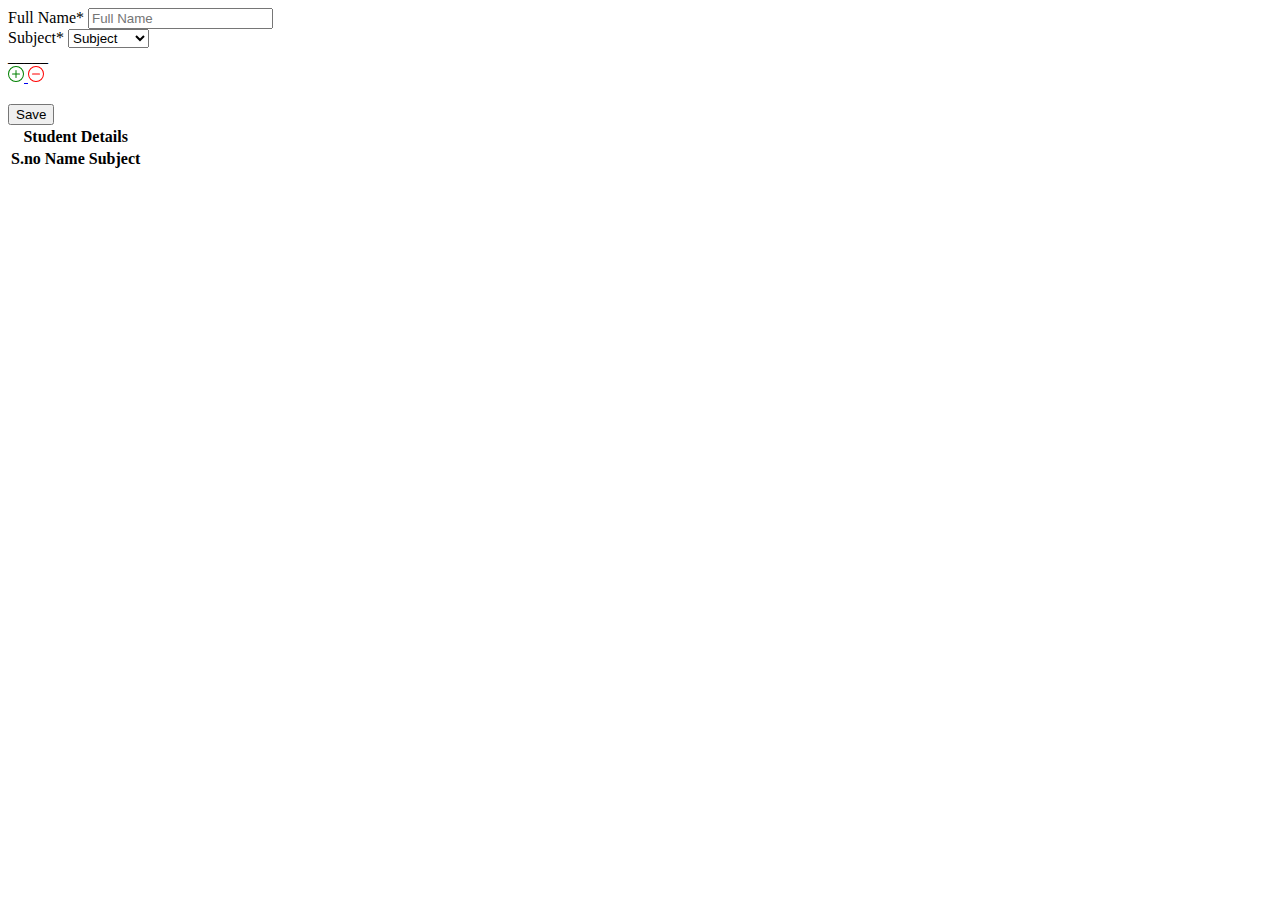
==== index.html @ 4a30e42e "Add files via upload" ====
<!doctype html>
<!DOCTYPE html>
<html>
<head>
	<meta charset="utf-8">
	<meta name="viewport" content="width=device-width, initial-scale=1">
	<title>The Founderhood Internship Test</title>
	<link rel="stylesheet" type="text/css" href="css/bootstrap.min.css">
	<link rel="stylesheet" type="text/css" href="css/style.css">
</head>
<body>

<div class="container">
	<form action="/" method="post" id="form">
		<div class="row clone">
			<div class="col-md-4">
				<label>Full Name*</label>
					<input required placeholder="Full Name" class="form-control" type="text" name="full_name[]">
			</div>

			<div class="col-md-4">
				<label>Subject*</label>
				<select required name="subject[]" class="form-control">
					<option disabled selected value="">Subject</option>
					<option value="Computer">Computer</option>
					<option value="English">English</option>
					<option value="Physics">Physics</option>
				</select>
			</div>

			<div class="col-md-4">
				<label>_____</label><br>
				<a href="javascript:void(0)" class="add">
					<i class="bi bi-plus-lg">
					<svg style="color: green;"  xmlns="http://www.w3.org/2000/svg" width="16" height="16" fill="currentColor" class="bi bi-plus-circle" viewBox="0 0 16 16">
  <path d="M8 15A7 7 0 1 1 8 1a7 7 0 0 1 0 14zm0 1A8 8 0 1 0 8 0a8 8 0 0 0 0 16z"/>
  <path d="M8 4a.5.5 0 0 1 .5.5v3h3a.5.5 0 0 1 0 1h-3v3a.5.5 0 0 1-1 0v-3h-3a.5.5 0 0 1 0-1h3v-3A.5.5 0 0 1 8 4z"/>
</svg>
					</i>
				</a>
				<a href="javascript:void(0)" class="remove">
					<i class="bi bi-minus-lg">
					<svg style="color: red;" xmlns="http://www.w3.org/2000/svg" width="16" height="16" fill="currentColor" class="bi bi-dash-circle" viewBox="0 0 16 16">
  <path d="M8 15A7 7 0 1 1 8 1a7 7 0 0 1 0 14zm0 1A8 8 0 1 0 8 0a8 8 0 0 0 0 16z"/>
  <path d="M4 8a.5.5 0 0 1 .5-.5h7a.5.5 0 0 1 0 1h-7A.5.5 0 0 1 4 8z"/>
</svg>
					</i>
				</a>
			</div>
		</div>
		<div class="append">
		</div>
	
		<div class="row clone">

			<div class="col-md-4">
<br>
				<button type="submit" class="btn btn-primary align-left">Save</button>
			</div>
		</div>
	</form>


	<div class="row">
		<div class="col-md-12">
			<table class="table">
				<thead>
						<tr>
						<th colspan="3" align="center">Student Details</th>
					   </tr>
					<tr>
						<th>S.no</th>
						<th>Name</th>
						<th>Subject</th>
					</tr>
				</thead>
				<tbody class="displayData">
					<tr>

					</tr>
				</tbody>
			</table>
		</div>
	</div>
	
</div>


<script type="text/javascript" src="js/jquery-3.6.0.min.js"></script>
	<script type="text/javascript">
		//cloning the form field
		var cloneFields = $("form .clone").html();

		//add the field
		$("body").delegate(".add",'click',function(argument) {
			$("#form .append").append('<div class="row">'+cloneFields+'<div>');
		});

		//remove the field
		$("body").delegate(".remove",'click',function(argument) {
			if($('.remove').length > 1){
				$(this).parent().parent().remove();
			}else{
				alert("You can not remove all form fields");
			}
			
		});

		$(document).on('submit','#form',function(e){
 			e.preventDefault();

 			var name = $('input[name="full_name[]"]').val();
 			var htmlTable = "";

 			//collecting data from the form for displying in the table.
 			const subject = $.map($('select[name="subject[]"]'), function(el) { return el.value; });
 			$('input[name="full_name[]"]').each(function($k,$v) {
 				htmlTable += "<tr>" ;
 				htmlTable += "<td>"+($k+1)+"</td>" ;
 				htmlTable += "<td>"+$(this).val()+"</td>" ;
 				htmlTable += "<td>"+subject[$k]+"</td>" ;
 				htmlTable += "</tr>" ;
 			});
			
 			
 			$(".displayData").html(htmlTable);

 			//success msg
 			$("#form").append("<div class='alert alert-primary'>Details Saved, We are going to display the details, Please wait...</div>");
 			
 			//after a few second form will hide and display the data on the web.
 			setTimeout(function() {
 				$('#form').hide(100);
 				$('.table').show(1000);
 			},2500);

        });
		
	</script>

</body>
</html>
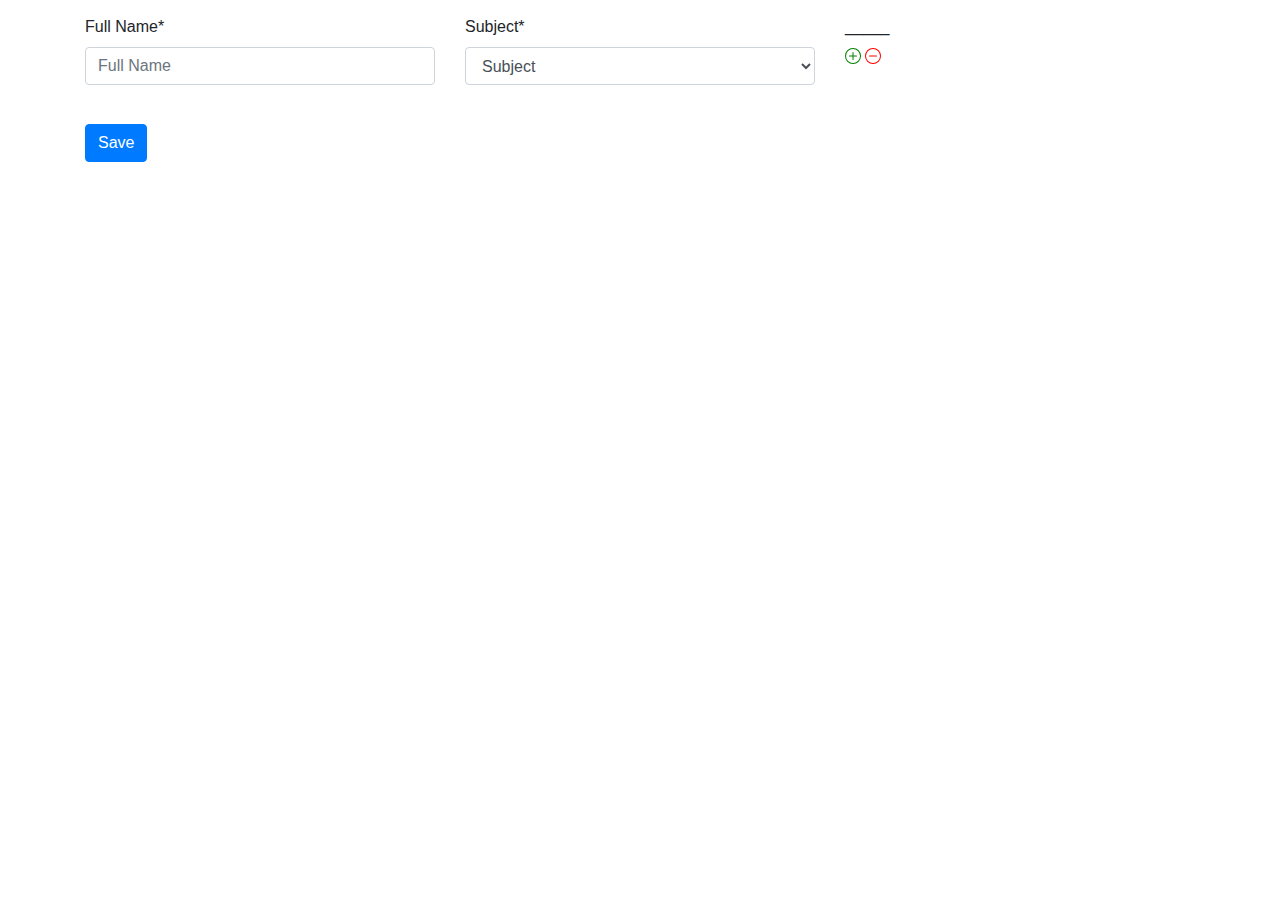
==== commit 6a7cc9c0: "Update index.html" ====
--- a/index.html
+++ b/index.html
@@ -11,7 +11,10 @@
 <body>
 
 <div class="container">
+
+	<!-- Form Open -->
 	<form action="/" method="post" id="form">
+		
 		<div class="row clone">
 			<div class="col-md-4">
 				<label>Full Name*</label>
@@ -33,36 +36,40 @@
 				<a href="javascript:void(0)" class="add">
 					<i class="bi bi-plus-lg">
 					<svg style="color: green;"  xmlns="http://www.w3.org/2000/svg" width="16" height="16" fill="currentColor" class="bi bi-plus-circle" viewBox="0 0 16 16">
-  <path d="M8 15A7 7 0 1 1 8 1a7 7 0 0 1 0 14zm0 1A8 8 0 1 0 8 0a8 8 0 0 0 0 16z"/>
-  <path d="M8 4a.5.5 0 0 1 .5.5v3h3a.5.5 0 0 1 0 1h-3v3a.5.5 0 0 1-1 0v-3h-3a.5.5 0 0 1 0-1h3v-3A.5.5 0 0 1 8 4z"/>
-</svg>
+					  <path d="M8 15A7 7 0 1 1 8 1a7 7 0 0 1 0 14zm0 1A8 8 0 1 0 8 0a8 8 0 0 0 0 16z"/>
+					  <path d="M8 4a.5.5 0 0 1 .5.5v3h3a.5.5 0 0 1 0 1h-3v3a.5.5 0 0 1-1 0v-3h-3a.5.5 0 0 1 0-1h3v-3A.5.5 0 0 1 8 4z"/>
+					</svg>
 					</i>
 				</a>
 				<a href="javascript:void(0)" class="remove">
 					<i class="bi bi-minus-lg">
 					<svg style="color: red;" xmlns="http://www.w3.org/2000/svg" width="16" height="16" fill="currentColor" class="bi bi-dash-circle" viewBox="0 0 16 16">
-  <path d="M8 15A7 7 0 1 1 8 1a7 7 0 0 1 0 14zm0 1A8 8 0 1 0 8 0a8 8 0 0 0 0 16z"/>
-  <path d="M4 8a.5.5 0 0 1 .5-.5h7a.5.5 0 0 1 0 1h-7A.5.5 0 0 1 4 8z"/>
-</svg>
+					  <path d="M8 15A7 7 0 1 1 8 1a7 7 0 0 1 0 14zm0 1A8 8 0 1 0 8 0a8 8 0 0 0 0 16z"/>
+					  <path d="M4 8a.5.5 0 0 1 .5-.5h7a.5.5 0 0 1 0 1h-7A.5.5 0 0 1 4 8z"/>
+					</svg>
 					</i>
 				</a>
 			</div>
 		</div>
+		<!-- js will add fields in the below DIV when someone click on add button -->
 		<div class="append">
 		</div>
 	
-		<div class="row clone">
-
+		<div class="row">
 			<div class="col-md-4">
-<br>
+				<br>
 				<button type="submit" class="btn btn-primary align-left">Save</button>
 			</div>
 		</div>
+
 	</form>
+	<!-- Form Close -->
+
 
 
 	<div class="row">
 		<div class="col-md-12">
+		<!-- Table -->
 			<table class="table">
 				<thead>
 						<tr>
@@ -80,6 +87,7 @@
 					</tr>
 				</tbody>
 			</table>
+		<!-- Table Close -->
 		</div>
 	</div>
 	
@@ -87,56 +95,7 @@
 
 
 <script type="text/javascript" src="js/jquery-3.6.0.min.js"></script>
-	<script type="text/javascript">
-		//cloning the form field
-		var cloneFields = $("form .clone").html();
-
-		//add the field
-		$("body").delegate(".add",'click',function(argument) {
-			$("#form .append").append('<div class="row">'+cloneFields+'<div>');
-		});
-
-		//remove the field
-		$("body").delegate(".remove",'click',function(argument) {
-			if($('.remove').length > 1){
-				$(this).parent().parent().remove();
-			}else{
-				alert("You can not remove all form fields");
-			}
-			
-		});
-
-		$(document).on('submit','#form',function(e){
- 			e.preventDefault();
-
- 			var name = $('input[name="full_name[]"]').val();
- 			var htmlTable = "";
-
- 			//collecting data from the form for displying in the table.
- 			const subject = $.map($('select[name="subject[]"]'), function(el) { return el.value; });
- 			$('input[name="full_name[]"]').each(function($k,$v) {
- 				htmlTable += "<tr>" ;
- 				htmlTable += "<td>"+($k+1)+"</td>" ;
- 				htmlTable += "<td>"+$(this).val()+"</td>" ;
- 				htmlTable += "<td>"+subject[$k]+"</td>" ;
- 				htmlTable += "</tr>" ;
- 			});
-			
- 			
- 			$(".displayData").html(htmlTable);
-
- 			//success msg
- 			$("#form").append("<div class='alert alert-primary'>Details Saved, We are going to display the details, Please wait...</div>");
- 			
- 			//after a few second form will hide and display the data on the web.
- 			setTimeout(function() {
- 				$('#form').hide(100);
- 				$('.table').show(1000);
- 			},2500);
-
-        });
-		
-	</script>
+<script type="text/javascript" src="js/main.js"></script>
 
 </body>
-</html>+</html>
--- a/css/style.css
+++ b/css/style.css
@@ -0,0 +1,2 @@
+.row{margin-top: 15px !important;}
+.table{display: none;}